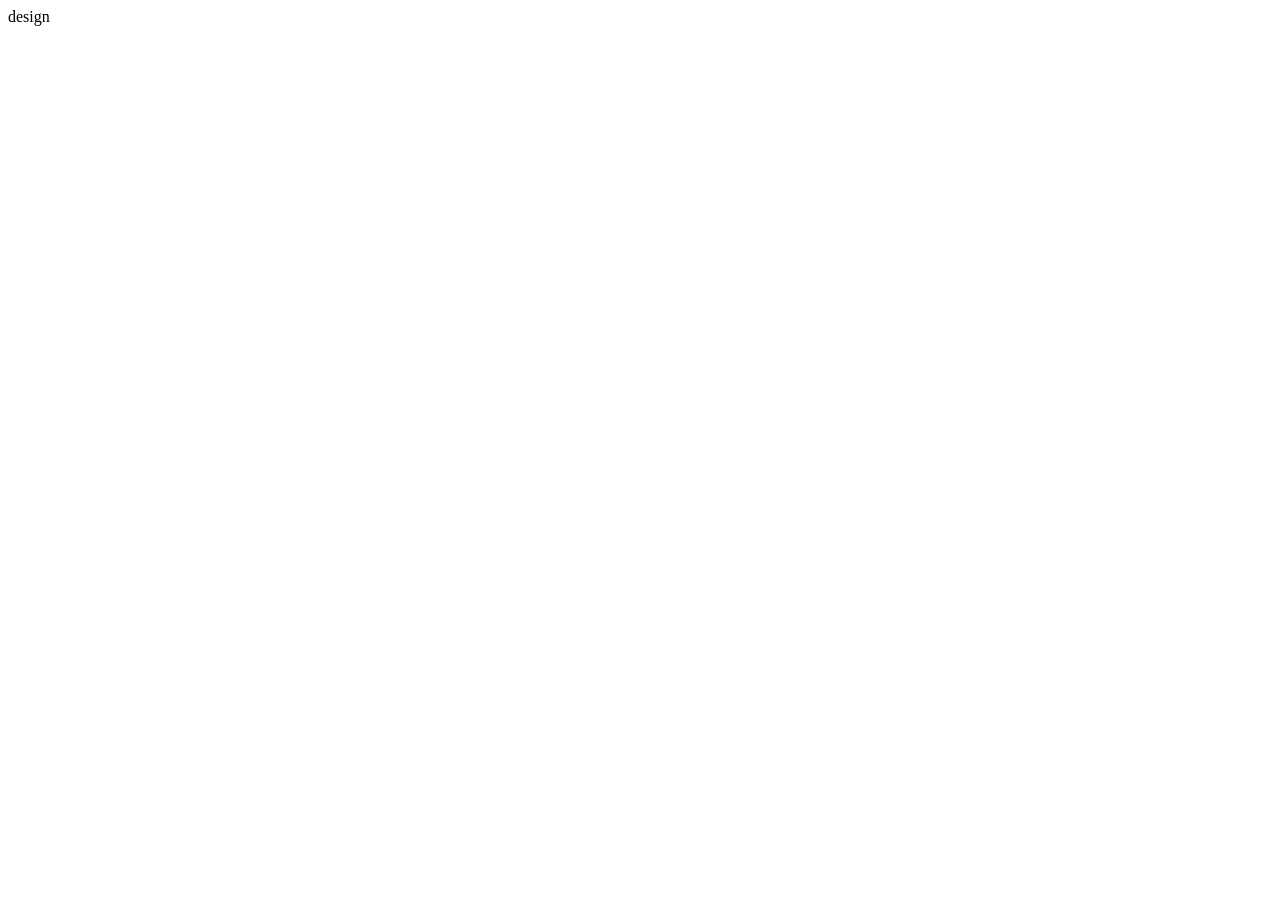
==== design.html @ 349ce14a "Progress" ====
<!DOCTYPE html>
<html lang="en">
<head>
    <meta charset="UTF-8">
    <meta name="viewport" content="width=device-width, initial-scale=1.0">
    <title>Document</title>
</head>
<body>
    design
</body>
</html>
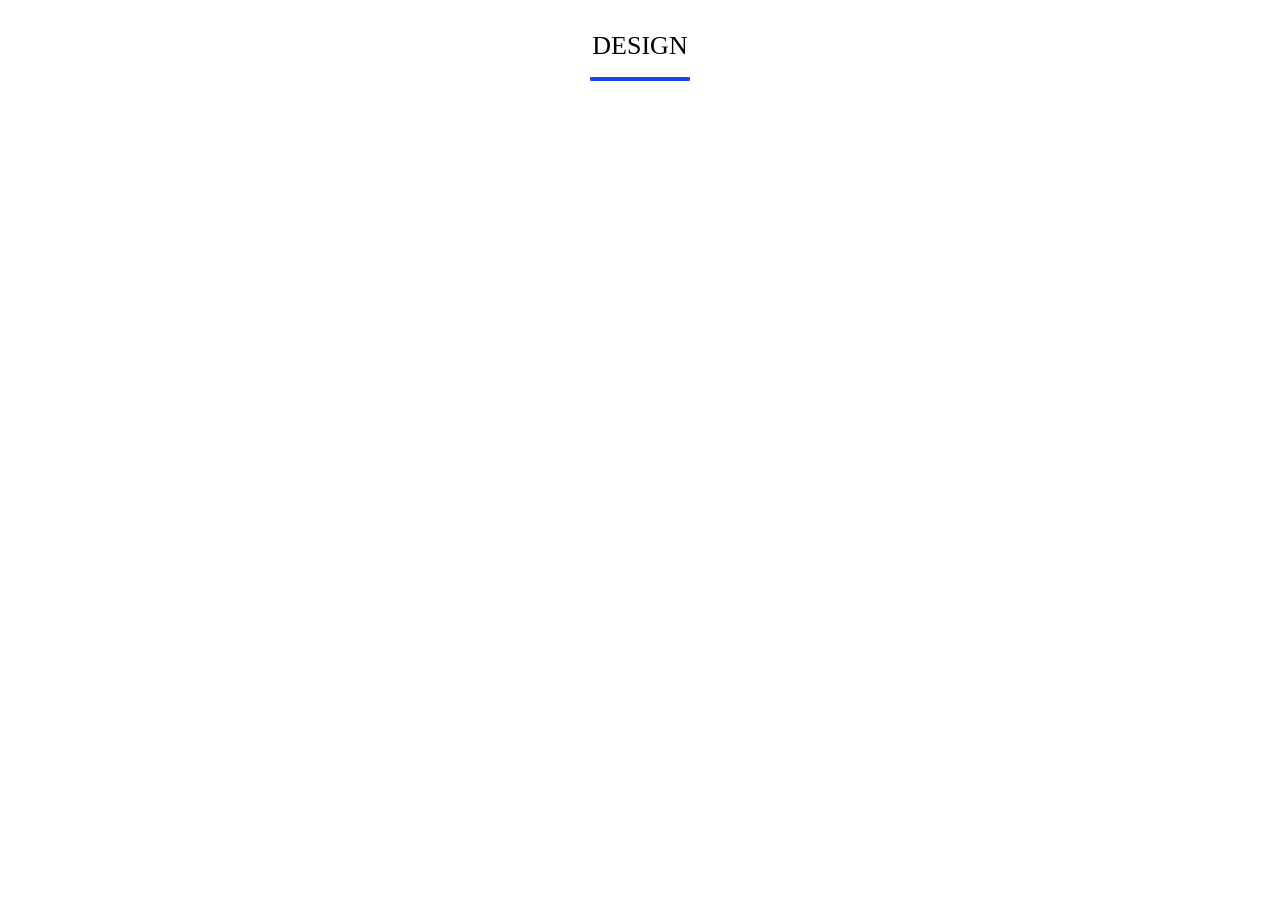
==== commit 1ec10c17: "design" ====
--- a/design.html
+++ b/design.html
@@ -3,9 +3,13 @@
 <head>
     <meta charset="UTF-8">
     <meta name="viewport" content="width=device-width, initial-scale=1.0">
-    <title>Document</title>
+    <link rel="shortcut icon" href="images/favicon.png" type="image/x-icon">
+    <link rel="stylesheet" href="css/style.css">
+    <title>Graphics Design</title>
 </head>
 <body>
-    design
+    <div class="container-fluid">
+       <h2 class="h2">Design</h2> 
+    </div>
 </body>
 </html>
--- a/css/style.css
+++ b/css/style.css
@@ -0,0 +1,333 @@
+/* External CSS  */
+@import url(/css/vendor/slider.css);
+@import url(/css/vendor/bootstrap-icons.css);
+@import url("https://cdn.jsdelivr.net/npm/bootstrap-icons@1.3.0/font/bootstrap-icons.css");
+@import url("https://cdn.jsdelivr.net/npm/mdb-ui-kit/css/mdb.min.css");
+@import url("https://fonts.cdnfonts.com/css/black-sans");
+.lead {
+  color: #aaa;
+}
+
+.wrapper {
+  margin: 10vh;
+}
+
+.card {
+  border: none;
+  -webkit-transition: all 500ms cubic-bezier(0.19, 1, 0.22, 1);
+  transition: all 500ms cubic-bezier(0.19, 1, 0.22, 1);
+  overflow: hidden;
+  border-radius: 20px;
+  min-height: 450px;
+  -webkit-box-shadow: 0 0 12px 0 rgba(0, 0, 0, 0.2);
+          box-shadow: 0 0 12px 0 rgba(0, 0, 0, 0.2);
+}
+
+@media (max-width: 768px) {
+  .card {
+    min-height: 350px;
+  }
+}
+
+@media (max-width: 420px) {
+  .card {
+    min-height: 300px;
+  }
+}
+
+.card.card-has-bg {
+  -webkit-transition: all 500ms cubic-bezier(0.19, 1, 0.22, 1);
+  transition: all 500ms cubic-bezier(0.19, 1, 0.22, 1);
+  background-size: 120%;
+  background-repeat: no-repeat;
+  background-position: center center;
+}
+
+.card.card-has-bg:before {
+  content: '';
+  position: absolute;
+  top: 0;
+  right: 0;
+  bottom: 0;
+  left: 0;
+  background: inherit;
+  -webkit-filter: grayscale(1);
+  -moz-filter: grayscale(100%);
+  -ms-filter: grayscale(100%);
+  -o-filter: grayscale(100%);
+  filter: grayscale(100%);
+}
+
+.card.card-has-bg:hover {
+  -webkit-transform: scale(0.98);
+          transform: scale(0.98);
+  -webkit-box-shadow: 0 0 5px -2px rgba(0, 0, 0, 0.3);
+          box-shadow: 0 0 5px -2px rgba(0, 0, 0, 0.3);
+  background-size: 130%;
+  -webkit-transition: all 500ms cubic-bezier(0.19, 1, 0.22, 1);
+  transition: all 500ms cubic-bezier(0.19, 1, 0.22, 1);
+}
+
+.card.card-has-bg:hover .card-img-overlay {
+  -webkit-transition: all 800ms cubic-bezier(0.19, 1, 0.22, 1);
+  transition: all 800ms cubic-bezier(0.19, 1, 0.22, 1);
+  background: #ffba21;
+  background: -webkit-gradient(linear, left bottom, left top, from(rgba(255, 186, 33, 0.5)), to(#ffba21));
+  background: linear-gradient(0deg, rgba(255, 186, 33, 0.5) 0%, #ffba21 100%);
+}
+
+.card .card-footer {
+  background: none;
+  border-top: none;
+}
+
+.card .card-footer .media img {
+  border: solid 3px rgba(255, 255, 255, 0.3);
+}
+
+.card .card-title {
+  font-weight: 800;
+}
+
+.card .card-meta {
+  color: rgba(0, 0, 0, 0.3);
+  text-transform: uppercase;
+  font-weight: 500;
+  letter-spacing: 2px;
+}
+
+.card .card-body {
+  -webkit-transition: all 500ms cubic-bezier(0.19, 1, 0.22, 1);
+  transition: all 500ms cubic-bezier(0.19, 1, 0.22, 1);
+}
+
+.card:hover {
+  cursor: pointer;
+  -webkit-transition: all 800ms cubic-bezier(0.19, 1, 0.22, 1);
+  transition: all 800ms cubic-bezier(0.19, 1, 0.22, 1);
+}
+
+.card:hover .card-body {
+  margin-top: 30px;
+  -webkit-transition: all 800ms cubic-bezier(0.19, 1, 0.22, 1);
+  transition: all 800ms cubic-bezier(0.19, 1, 0.22, 1);
+}
+
+.card .card-img-overlay {
+  -webkit-transition: all 800ms cubic-bezier(0.19, 1, 0.22, 1);
+  transition: all 800ms cubic-bezier(0.19, 1, 0.22, 1);
+  background: #ffba21;
+  background: -webkit-gradient(linear, left bottom, left top, from(rgba(255, 186, 33, 0.378589)), to(#ffba21));
+  background: linear-gradient(0deg, rgba(255, 186, 33, 0.378589) 0%, #ffba21 100%);
+}
+
+h2 {
+  color: #000;
+  font-size: 26px;
+  font-weight: 300;
+  text-align: center;
+  text-transform: uppercase;
+  position: relative;
+  margin: 30px 0 70px;
+}
+
+h2::after {
+  content: "";
+  width: 100px;
+  position: absolute;
+  margin: 0 auto;
+  height: 4px;
+  border-radius: 1px;
+  background: #1c47e3;
+  left: 0;
+  right: 0;
+  bottom: -20px;
+}
+
+.carousel .carousel-item {
+  color: #999;
+  overflow: hidden;
+  min-height: 120px;
+  font-size: 13px;
+}
+
+.carousel .media img {
+  width: 80px;
+  height: 80px;
+  display: block;
+  border-radius: 50%;
+}
+
+.carousel .testimonial {
+  padding: 0 15px 0 60px;
+  position: relative;
+}
+
+.carousel .testimonial::before {
+  content: "\201C";
+  font-family: Arial,sans-serif;
+  color: #e2e2e2;
+  font-weight: bold;
+  font-size: 68px;
+  line-height: 54px;
+  position: absolute;
+  left: 15px;
+  top: 0;
+}
+
+.carousel .overview b {
+  text-transform: uppercase;
+  color: #1c47e3;
+}
+
+.carousel .carousel-indicators {
+  bottom: -40px;
+}
+
+.carousel-indicators li, .carousel-indicators li.active {
+  width: 20px;
+  height: 20px;
+  border-radius: 50%;
+  margin: 1px 3px;
+  -webkit-box-sizing: border-box;
+          box-sizing: border-box;
+}
+
+.carousel-indicators li {
+  background: #e2e2e2;
+  border: 4px solid #fff;
+}
+
+.carousel-indicators li li.active {
+  color: #fff;
+  background: #1c47e3;
+  border: 5px double;
+}
+
+* {
+  margin: 1px auto;
+  padding: 2px auto;
+  font-family: Black Sans;
+}
+
+/* fonts  */
+#space {
+  min-height: 50px;
+}
+
+.contacts {
+  min-height: 250px;
+  margin-top: 10%;
+  background: #05273A;
+}
+
+.float {
+  position: fixed;
+  width: 60px;
+  height: 60px;
+  bottom: 40px;
+  right: 40px;
+  background-color: #0C9;
+  color: #FFF;
+  border-radius: 50px;
+  text-align: center;
+  -webkit-box-shadow: 2px 2px 3px #999;
+          box-shadow: 2px 2px 3px #999;
+  -webkit-animation: 3s linear .1s colorIt;
+          animation: 3s linear .1s colorIt;
+}
+
+.float .my-float {
+  margin-top: 22px;
+  -webkit-transition-duration: 300ms;
+          transition-duration: 300ms;
+}
+
+.float .my-float:hover {
+  -webkit-transform: translateY(-15px);
+          transform: translateY(-15px);
+}
+
+.btn {
+  background: #05273A;
+}
+
+.btn:hover {
+  background: #FCB017;
+  border: none;
+}
+
+#about {
+  min-height: 300px;
+}
+
+.partners {
+  margin-top: 40px;
+  padding: 10px;
+}
+
+@-webkit-keyframes slideleft {
+  0% {
+    background-position: 385000px;
+  }
+  100% {
+    background-position: 0;
+  }
+}
+
+@keyframes slideleft {
+  0% {
+    background-position: 385000px;
+  }
+  100% {
+    background-position: 0;
+  }
+}
+
+.partners-img-container {
+  height: 100px;
+  width: 100%;
+  overflow: auto;
+}
+
+.partners-img-container::-webkit-scrollbar {
+  width: 0 !important;
+}
+
+/* hide scrollbar in Chrome */
+.partners-img-container {
+  scrollbar-width: none;
+}
+
+/* hide scrollbar in mozilla */
+.partners-img-container {
+  -ms-overflow-style: none;
+}
+
+/* hide scrollbar in IE */
+.partners-img-container .partners-img {
+  height: 100%;
+  width: 200%;
+  background: transparent url(/images/partners.png) repeat-x 50% 0;
+  -webkit-animation: slideleft 5000s linear infinite;
+  animation: slideleft 5000s linear infinite;
+  cursor: -webkit-grab;
+  cursor: grab;
+}
+
+.partners-img {
+  -webkit-filter: saturate(0);
+          filter: saturate(0);
+  opacity: .75;
+}
+
+.partners-img:hover {
+  -webkit-filter: saturate(1);
+          filter: saturate(1);
+  opacity: 1;
+}
+
+#footer {
+  margin-top: 50px;
+}
+/*# sourceMappingURL=style.css.map */
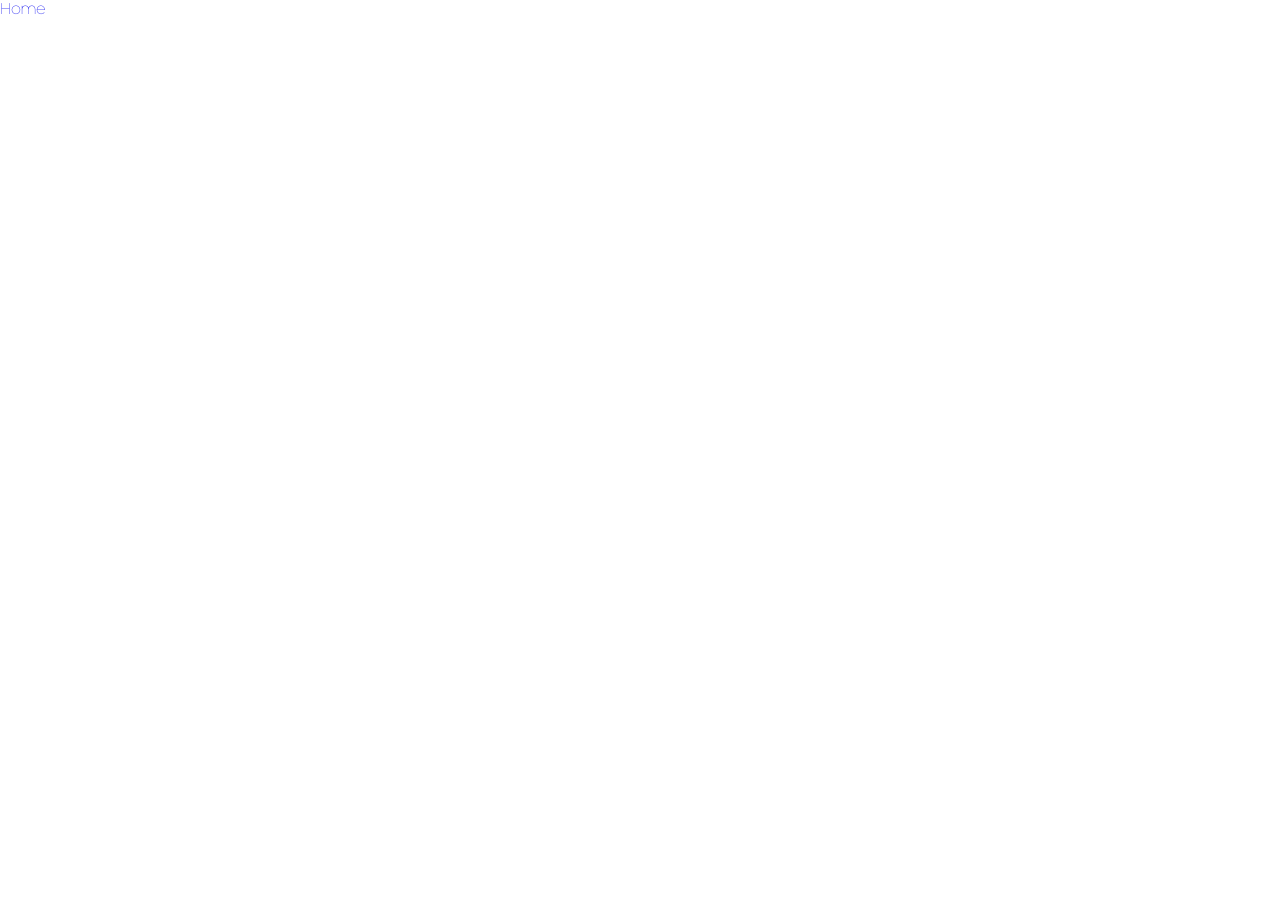
==== commit 4b9ece22: "cards update" ====
--- a/design.html
+++ b/design.html
@@ -9,7 +9,8 @@
 </head>
 <body>
     <div class="container-fluid">
-       <h2 class="h2">Design</h2> 
+       <h1></h1>
+       <a href="index.html"><i class="fas fa-home"></i> Home</a>
     </div>
 </body>
 </html>
--- a/css/style.css
+++ b/css/style.css
@@ -1,9 +1,158 @@
+@charset "UTF-8";
 /* External CSS  */
-@import url(/css/vendor/slider.css);
+@import url(/css/vendor/slider.scss);
 @import url(/css/vendor/bootstrap-icons.css);
 @import url("https://cdn.jsdelivr.net/npm/bootstrap-icons@1.3.0/font/bootstrap-icons.css");
 @import url("https://cdn.jsdelivr.net/npm/mdb-ui-kit/css/mdb.min.css");
-@import url("https://fonts.cdnfonts.com/css/black-sans");
+/* Scoped to the custom slider class */
+.custom-slider {
+  position: relative;
+  width: 80%; /* Custom width */
+  margin: 20px auto;
+  margin-top: 80px;
+  overflow: hidden;
+  border-radius: 15px; /* Rounded corners */
+  box-shadow: 0 4px 20px rgba(0, 0, 0, 0.1); /* Add subtle shadow */
+  background-color: #fff;
+}
+.custom-slider .slides {
+  display: flex;
+  transition: transform 1s ease-in-out;
+}
+
+.custom-slider .slide {
+  min-width: 100%;
+  box-sizing: border-box;
+  -o-object-fit: cover;
+     object-fit: cover;
+  padding: 0;
+  margin: 0;
+}
+
+.custom-slider .slide img {
+  width: 100%;
+  height: 100%;
+  -o-object-fit: cover;
+     object-fit: cover;
+  display: block;
+  border-radius: inherit;
+}
+
+.custom-slider .indicators {
+  position: absolute;
+  bottom: 10px;
+  left: 50%;
+  transform: translateX(-50%);
+  display: flex;
+  gap: 5px;
+}
+
+.custom-slider .indicator {
+  width: 10px;
+  height: 10px;
+  background-color: rgba(255, 255, 255, 0.5);
+  border-radius: 50%;
+  cursor: pointer;
+  transition: background-color 0.3s ease;
+}
+
+.custom-slider .indicator.active {
+  background-color: rgb(255, 255, 255);
+}
+
+/* Scoped Navbar Styles */
+.custom-navbar {
+  position: fixed;
+  top: 0;
+  width: 100%;
+  height: 60px;
+  background-color: rgba(255, 255, 255, 0.8);
+  -webkit-backdrop-filter: blur(20px);
+          backdrop-filter: blur(20px);
+  box-shadow: 0 2px 10px rgba(0, 0, 0, 0.1);
+  display: flex;
+  justify-content: center;
+  align-items: center;
+  z-index: 1000;
+}
+.custom-navbar .custom-navbar-container {
+  width: 90%;
+  max-width: 1200px;
+  display: flex;
+  justify-content: space-between;
+  align-items: center;
+}
+
+.custom-menu-toggle {
+  display: none;
+  font-size: 1.5em;
+  cursor: pointer;
+  color: #333;
+}
+
+.custom-nav-links {
+  list-style: none;
+  display: flex;
+  gap: 20px;
+  margin: 0;
+  padding: 0;
+}
+
+.custom-nav-links li a {
+  text-decoration: none;
+  color: #333;
+  font-weight: 500;
+  transition: color 0.3s ease;
+}
+.custom-nav-links li a:hover {
+  color: #25d366;
+}
+
+/* Mobile Menu */
+@media (max-width: 768px) {
+  .custom-menu-toggle {
+    display: block;
+  }
+  .custom-nav-links {
+    display: none;
+    flex-direction: column;
+    position: absolute;
+    top: 60px;
+    right: 0;
+    background: rgba(255, 255, 255, 0.95);
+    box-shadow: 0 4px 10px rgba(0, 0, 0, 0.1);
+    padding: 10px 20px;
+    width: 200px;
+    border-radius: 0 0 10px 10px;
+  }
+  .custom-nav-links.active {
+    display: flex;
+  }
+}
+/* WhatsApp Button */
+.custom-whatsapp-button {
+  display: flex;
+  align-items: center;
+  justify-content: center;
+  width: 40px;
+  height: 40px;
+  background-color: #25d366;
+  border-radius: 50%;
+  box-shadow: 0 4px 10px rgba(0, 0, 0, 0.1);
+  transition: transform 0.3s ease, box-shadow 0.3s ease;
+  margin-left: 20px;
+}
+
+.custom-whatsapp-button:hover {
+  transform: scale(1.1);
+  box-shadow: 0 6px 15px rgba(0, 0, 0, 0.2);
+}
+
+.custom-whatsapp-button img {
+  width: 20px;
+  height: 20px;
+}
+
 .lead {
   color: #aaa;
 }
@@ -14,111 +163,83 @@
 
 .card {
   border: none;
-  -webkit-transition: all 500ms cubic-bezier(0.19, 1, 0.22, 1);
   transition: all 500ms cubic-bezier(0.19, 1, 0.22, 1);
   overflow: hidden;
   border-radius: 20px;
   min-height: 450px;
-  -webkit-box-shadow: 0 0 12px 0 rgba(0, 0, 0, 0.2);
-          box-shadow: 0 0 12px 0 rgba(0, 0, 0, 0.2);
-}
-
+  box-shadow: 0 0 12px 0 rgba(0, 0, 0, 0.2);
+}
 @media (max-width: 768px) {
   .card {
     min-height: 350px;
   }
 }
-
 @media (max-width: 420px) {
   .card {
     min-height: 300px;
   }
 }
-
 .card.card-has-bg {
-  -webkit-transition: all 500ms cubic-bezier(0.19, 1, 0.22, 1);
   transition: all 500ms cubic-bezier(0.19, 1, 0.22, 1);
   background-size: 120%;
   background-repeat: no-repeat;
   background-position: center center;
 }
-
 .card.card-has-bg:before {
-  content: '';
+  content: "";
   position: absolute;
   top: 0;
   right: 0;
   bottom: 0;
   left: 0;
   background: inherit;
-  -webkit-filter: grayscale(1);
   -moz-filter: grayscale(100%);
   -ms-filter: grayscale(100%);
   -o-filter: grayscale(100%);
   filter: grayscale(100%);
 }
-
 .card.card-has-bg:hover {
-  -webkit-transform: scale(0.98);
-          transform: scale(0.98);
-  -webkit-box-shadow: 0 0 5px -2px rgba(0, 0, 0, 0.3);
-          box-shadow: 0 0 5px -2px rgba(0, 0, 0, 0.3);
+  transform: scale(0.98);
+  box-shadow: 0 0 5px -2px rgba(0, 0, 0, 0.3);
   background-size: 130%;
-  -webkit-transition: all 500ms cubic-bezier(0.19, 1, 0.22, 1);
   transition: all 500ms cubic-bezier(0.19, 1, 0.22, 1);
 }
-
 .card.card-has-bg:hover .card-img-overlay {
-  -webkit-transition: all 800ms cubic-bezier(0.19, 1, 0.22, 1);
   transition: all 800ms cubic-bezier(0.19, 1, 0.22, 1);
-  background: #ffba21;
-  background: -webkit-gradient(linear, left bottom, left top, from(rgba(255, 186, 33, 0.5)), to(#ffba21));
-  background: linear-gradient(0deg, rgba(255, 186, 33, 0.5) 0%, #ffba21 100%);
-}
-
+  background: rgb(255, 186, 33);
+  background: linear-gradient(0deg, rgba(255, 186, 33, 0.5) 0%, rgb(255, 186, 33) 100%);
+}
 .card .card-footer {
   background: none;
   border-top: none;
 }
-
 .card .card-footer .media img {
   border: solid 3px rgba(255, 255, 255, 0.3);
 }
-
 .card .card-title {
   font-weight: 800;
 }
-
 .card .card-meta {
   color: rgba(0, 0, 0, 0.3);
   text-transform: uppercase;
   font-weight: 500;
   letter-spacing: 2px;
 }
-
 .card .card-body {
-  -webkit-transition: all 500ms cubic-bezier(0.19, 1, 0.22, 1);
   transition: all 500ms cubic-bezier(0.19, 1, 0.22, 1);
 }
-
 .card:hover {
   cursor: pointer;
-  -webkit-transition: all 800ms cubic-bezier(0.19, 1, 0.22, 1);
   transition: all 800ms cubic-bezier(0.19, 1, 0.22, 1);
 }
-
 .card:hover .card-body {
   margin-top: 30px;
-  -webkit-transition: all 800ms cubic-bezier(0.19, 1, 0.22, 1);
   transition: all 800ms cubic-bezier(0.19, 1, 0.22, 1);
 }
-
 .card .card-img-overlay {
-  -webkit-transition: all 800ms cubic-bezier(0.19, 1, 0.22, 1);
   transition: all 800ms cubic-bezier(0.19, 1, 0.22, 1);
-  background: #ffba21;
-  background: -webkit-gradient(linear, left bottom, left top, from(rgba(255, 186, 33, 0.378589)), to(#ffba21));
-  background: linear-gradient(0deg, rgba(255, 186, 33, 0.378589) 0%, #ffba21 100%);
+  background: rgb(255, 186, 33);
+  background: linear-gradient(0deg, rgba(255, 186, 33, 0.3785889356) 0%, rgb(255, 186, 33) 100%);
 }
 
 h2 {
@@ -164,8 +285,8 @@
 }
 
 .carousel .testimonial::before {
-  content: "\201C";
-  font-family: Arial,sans-serif;
+  content: "“";
+  font-family: Arial, sans-serif;
   color: #e2e2e2;
   font-weight: bold;
   font-size: 68px;
@@ -189,28 +310,468 @@
   height: 20px;
   border-radius: 50%;
   margin: 1px 3px;
-  -webkit-box-sizing: border-box;
-          box-sizing: border-box;
+  box-sizing: border-box;
 }
 
 .carousel-indicators li {
   background: #e2e2e2;
   border: 4px solid #fff;
 }
-
 .carousel-indicators li li.active {
   color: #fff;
   background: #1c47e3;
   border: 5px double;
 }
 
+/* This pen */
+.dark {
+  background: #110f16;
+}
+
+.light {
+  background: #f3f5f7;
+}
+
+a, a:hover {
+  text-decoration: none;
+  transition: color 0.3s ease-in-out;
+}
+
+#pageHeaderTitle {
+  margin: 2rem 0;
+  text-transform: uppercase;
+  text-align: center;
+  font-size: 2.5rem;
+}
+
+/* Cards */
+.postcard {
+  flex-wrap: wrap;
+  display: flex;
+  box-shadow: 0 4px 21px -12px rgba(0, 0, 0, 0.66);
+  border-radius: 10px;
+  margin: 0 0 2rem 0;
+  overflow: hidden;
+  position: relative;
+  color: #ffffff;
+}
+.postcard.dark {
+  background-color: #18151f;
+}
+.postcard.light {
+  background-color: #e1e5ea;
+}
+.postcard .t-dark {
+  color: #18151f;
+}
+.postcard a {
+  color: inherit;
+}
+.postcard h1, .postcard .h1 {
+  margin-bottom: 0.5rem;
+  font-weight: 500;
+  line-height: 1.2;
+}
+.postcard .small {
+  font-size: 80%;
+}
+.postcard .postcard__title {
+  font-size: 1.75rem;
+}
+.postcard .postcard__img {
+  max-height: 180px;
+  width: 100%;
+  -o-object-fit: cover;
+     object-fit: cover;
+  position: relative;
+}
+.postcard .postcard__img_link {
+  display: contents;
+}
+.postcard .postcard__bar {
+  width: 50px;
+  height: 10px;
+  margin: 10px 0;
+  border-radius: 5px;
+  background-color: #424242;
+  transition: width 0.2s ease;
+}
+.postcard .postcard__text {
+  padding: 1.5rem;
+  position: relative;
+  display: flex;
+  flex-direction: column;
+}
+.postcard .postcard__preview-txt {
+  overflow: hidden;
+  text-overflow: ellipsis;
+  text-align: justify;
+  height: 100%;
+}
+.postcard .postcard__tagbox {
+  display: flex;
+  flex-flow: row wrap;
+  font-size: 14px;
+  margin: 20px 0 0 0;
+  padding: 0;
+  justify-content: center;
+}
+.postcard .postcard__tagbox .tag__item {
+  display: inline-block;
+  background: rgba(83, 83, 83, 0.4);
+  border-radius: 3px;
+  padding: 2.5px 10px;
+  margin: 0 5px 5px 0;
+  cursor: default;
+  -webkit-user-select: none;
+     -moz-user-select: none;
+          user-select: none;
+  transition: background-color 0.3s;
+}
+.postcard .postcard__tagbox .tag__item:hover {
+  background: rgba(83, 83, 83, 0.8);
+}
+.postcard:before {
+  content: "";
+  position: absolute;
+  top: 0;
+  right: 0;
+  bottom: 0;
+  left: 0;
+  background-image: linear-gradient(-70deg, #424242, transparent 50%);
+  opacity: 1;
+  border-radius: 10px;
+}
+.postcard:hover .postcard__bar {
+  width: 100px;
+}
+
+@media screen and (min-width: 769px) {
+  .postcard {
+    flex-wrap: inherit;
+  }
+  .postcard .postcard__title {
+    font-size: 2rem;
+  }
+  .postcard .postcard__tagbox {
+    justify-content: start;
+  }
+  .postcard .postcard__img {
+    max-width: 300px;
+    max-height: 100%;
+    transition: transform 0.3s ease;
+  }
+  .postcard .postcard__text {
+    padding: 3rem;
+    width: 100%;
+  }
+  .postcard .media.postcard__text:before {
+    content: "";
+    position: absolute;
+    display: block;
+    background: #18151f;
+    top: -20%;
+    height: 130%;
+    width: 55px;
+  }
+  .postcard:hover .postcard__img {
+    transform: scale(1.1);
+  }
+  .postcard:nth-child(2n+1) {
+    flex-direction: row;
+  }
+  .postcard:nth-child(2n+0) {
+    flex-direction: row-reverse;
+  }
+  .postcard:nth-child(2n+1) .postcard__text::before {
+    left: -12px !important;
+    transform: rotate(4deg);
+  }
+  .postcard:nth-child(2n+0) .postcard__text::before {
+    right: -12px !important;
+    transform: rotate(-4deg);
+  }
+}
+@media screen and (min-width: 1024px) {
+  .postcard__text {
+    padding: 2rem 3.5rem;
+  }
+  .postcard__text:before {
+    content: "";
+    position: absolute;
+    display: block;
+    top: -20%;
+    height: 130%;
+    width: 55px;
+  }
+  .postcard.dark .postcard__text:before {
+    background: #18151f;
+  }
+  .postcard.light .postcard__text:before {
+    background: #e1e5ea;
+  }
+}
+/* COLORS */
+.postcard .postcard__tagbox .green.play:hover {
+  background: #79dd09;
+  color: black;
+}
+
+.green .postcard__title:hover {
+  color: #79dd09;
+}
+
+.green .postcard__bar {
+  background-color: #79dd09;
+}
+
+.green::before {
+  background-image: linear-gradient(-30deg, rgba(121, 221, 9, 0.1), transparent 50%);
+}
+
+.green:nth-child(2n)::before {
+  background-image: linear-gradient(30deg, rgba(121, 221, 9, 0.1), transparent 50%);
+}
+
+.postcard .postcard__tagbox .blue.play:hover {
+  background: #0076bd;
+}
+
+.blue .postcard__title:hover {
+  color: #0076bd;
+}
+
+.blue .postcard__bar {
+  background-color: #0076bd;
+}
+
+.blue::before {
+  background-image: linear-gradient(-30deg, rgba(0, 118, 189, 0.1), transparent 50%);
+}
+
+.blue:nth-child(2n)::before {
+  background-image: linear-gradient(30deg, rgba(0, 118, 189, 0.1), transparent 50%);
+}
+
+.postcard .postcard__tagbox .red.play:hover {
+  background: #bd150b;
+}
+
+.red .postcard__title:hover {
+  color: #bd150b;
+}
+
+.red .postcard__bar {
+  background-color: #bd150b;
+}
+
+.red::before {
+  background-image: linear-gradient(-30deg, rgba(189, 21, 11, 0.1), transparent 50%);
+}
+
+.red:nth-child(2n)::before {
+  background-image: linear-gradient(30deg, rgba(189, 21, 11, 0.1), transparent 50%);
+}
+
+.postcard .postcard__tagbox .yellow.play:hover {
+  background: #bdbb49;
+  color: black;
+}
+
+.yellow .postcard__title:hover {
+  color: #bdbb49;
+}
+
+.yellow .postcard__bar {
+  background-color: #bdbb49;
+}
+
+.yellow::before {
+  background-image: linear-gradient(-30deg, rgba(189, 187, 73, 0.1), transparent 50%);
+}
+
+.yellow:nth-child(2n)::before {
+  background-image: linear-gradient(30deg, rgba(189, 187, 73, 0.1), transparent 50%);
+}
+
+@media screen and (min-width: 769px) {
+  .green::before {
+    background-image: linear-gradient(-80deg, rgba(121, 221, 9, 0.1), transparent 50%);
+  }
+  .green:nth-child(2n)::before {
+    background-image: linear-gradient(80deg, rgba(121, 221, 9, 0.1), transparent 50%);
+  }
+  .blue::before {
+    background-image: linear-gradient(-80deg, rgba(0, 118, 189, 0.1), transparent 50%);
+  }
+  .blue:nth-child(2n)::before {
+    background-image: linear-gradient(80deg, rgba(0, 118, 189, 0.1), transparent 50%);
+  }
+  .red::before {
+    background-image: linear-gradient(-80deg, rgba(189, 21, 11, 0.1), transparent 50%);
+  }
+  .red:nth-child(2n)::before {
+    background-image: linear-gradient(80deg, rgba(189, 21, 11, 0.1), transparent 50%);
+  }
+  .yellow::before {
+    background-image: linear-gradient(-80deg, rgba(189, 187, 73, 0.1), transparent 50%);
+  }
+  .yellow:nth-child(2n)::before {
+    background-image: linear-gradient(80deg, rgba(189, 187, 73, 0.1), transparent 50%);
+  }
+}
+/* From Uiverse.io by barisdogansutcu */
+buttn {
+  display: flex;
+  align-items: center;
+  justify-content: center;
+  gap: 10px;
+  padding: 0 10px;
+  color: white;
+  text-shadow: 2px 2px rgb(116, 116, 116);
+  text-transform: uppercase;
+  cursor: pointer;
+  border: solid 2px #FCB017;
+  letter-spacing: 1px;
+  font-weight: 600;
+  font-size: 17px;
+  background-color: #FCB017;
+  border-radius: 50px;
+  position: relative;
+  overflow: hidden;
+  transition: all 0.5s ease;
+}
+
+buttn:active {
+  transform: scale(0.9);
+  transition: all 100ms ease;
+}
+
+buttn svg {
+  transition: all 0.5s ease;
+  z-index: 2;
+}
+
+.play {
+  transition: all 0.5s ease;
+  transition-delay: 300ms;
+}
+
+buttn:hover svg {
+  transform: scale(3) translate(50%);
+}
+
+.now {
+  position: absolute;
+  left: 0;
+  transform: translateX(-100%);
+  transition: all 0.5s ease;
+  z-index: 2;
+}
+
+buttn:hover .now {
+  transform: translateX(10px);
+  transition-delay: 300ms;
+}
+
+buttn:hover .play {
+  transform: translateX(200%);
+  transition-delay: 300ms;
+}
+
+.faqcontainer {
+  position: absolute; /* or fixed */
+  top: 50%;
+  left: 50%;
+  transform: translate(-50%, -50%);
+  background-color: white;
+  border-radius: 10px;
+  padding: 20px;
+  max-width: 600px;
+  min-height: 300px;
+  box-shadow: 5px 5px 2cap #888888;
+  transition-delay: 1400ms;
+}
+
+.faqcontainer img {
+  margin-right: 20px;
+}
+
+.question {
+  font-family: WorkSans-SemiBold;
+  padding: 20px;
+  font-size: 20px;
+  border-bottom: 0.5px solid wheat;
+  padding-bottom: 20px;
+}
+
+.question details summary {
+  list-style: none;
+  cursor: pointer;
+  padding: 7px;
+}
+
+.question details summary img {
+  float: right;
+}
+
+.question p {
+  font-family: WorkSans-Regular;
+  font-size: 17px;
+  color: #767676;
+}
+
+.attribution {
+  position: absolute;
+  bottom: 5%;
+}
+
+@font-face {
+  font-family: "Black Sans";
+  src: url("../css/vendor/fonts/black-sans-bold.otf") format("opentype");
+  font-weight: bold;
+}
+@font-face {
+  font-family: "Black Sans Condensed";
+  src: url("../css/vendor/fonts/black-sans-condensed-bold-.otf") format("opentype");
+  font-weight: bold;
+}
+@font-face {
+  font-family: "Black Sans Condensed";
+  src: url("../css/vendor/fonts/black-sans-condensed-medium.otf") format("opentype");
+  font-weight: 500;
+}
+@font-face {
+  font-family: "Black Sans Light";
+  src: url("../css/vendor/fonts/black-sans-light.otf") format("opentype");
+  font-weight: 300;
+}
+@font-face {
+  font-family: "Black Sans";
+  src: url("../css/vendor/fonts/black-sans-semi-bold.otf") format("opentype");
+  font-weight: 600;
+}
+@font-face {
+  font-family: "Black Sans";
+  src: url("../css/vendor/fonts/black-sans-thin.otf") format("opentype");
+  font-weight: 100;
+}
+h1 {
+  font-family: "Black Sans", sans-serif;
+}
+
+.bg-dark {
+  background: #1F4F60 !important;
+}
+
 * {
-  margin: 1px auto;
-  padding: 2px auto;
-  font-family: Black Sans;
-}
-
-/* fonts  */
+  margin: 0px auto;
+  padding: 0px auto;
+  font-family: "Black Sans";
+  scroll-behavior: smooth;
+  text-rendering: optimizeLegibility;
+}
+
 #space {
   min-height: 50px;
 }
@@ -227,34 +788,50 @@
   height: 60px;
   bottom: 40px;
   right: 40px;
-  background-color: #0C9;
+  background-color: #FCB017;
   color: #FFF;
   border-radius: 50px;
   text-align: center;
-  -webkit-box-shadow: 2px 2px 3px #999;
-          box-shadow: 2px 2px 3px #999;
-  -webkit-animation: 3s linear .1s colorIt;
-          animation: 3s linear .1s colorIt;
-}
-
+  box-shadow: 2px 2px 3px rgba(153, 153, 153, 0);
+  animation: 3s linear 0.1s colorIt;
+}
 .float .my-float {
   margin-top: 22px;
-  -webkit-transition-duration: 300ms;
-          transition-duration: 300ms;
-}
-
+  transition-duration: 300ms;
+}
 .float .my-float:hover {
-  -webkit-transform: translateY(-15px);
-          transform: translateY(-15px);
-}
-
-.btn {
-  background: #05273A;
-}
-
-.btn:hover {
-  background: #FCB017;
-  border: none;
+  transform: translateY(-15px);
+}
+
+.dropdown {
+  position: relative;
+  display: inline-block;
+}
+
+.dropdown-content {
+  display: none;
+  position: absolute;
+  background-color: #f1f1f1;
+  min-width: 160px;
+  box-shadow: 0px 8px 16px 0px rgba(0, 0, 0, 0.2);
+  z-index: 1;
+  border-radius: 5px;
+}
+
+.dropdown-content a {
+  color: black;
+  padding: 12px 16px;
+  text-decoration: none;
+  display: block;
+  border-radius: 5px;
+}
+
+.dropdown-content a:hover {
+  background-color: #ddd;
+}
+
+.dropdown:hover .dropdown-content {
+  display: block;
 }
 
 #about {
@@ -265,16 +842,6 @@
   margin-top: 40px;
   padding: 10px;
 }
-
-@-webkit-keyframes slideleft {
-  0% {
-    background-position: 385000px;
-  }
-  100% {
-    background-position: 0;
-  }
-}
-
 @keyframes slideleft {
   0% {
     background-position: 385000px;
@@ -283,7 +850,6 @@
     background-position: 0;
   }
 }
-
 .partners-img-container {
   height: 100px;
   width: 100%;
@@ -292,42 +858,30 @@
 
 .partners-img-container::-webkit-scrollbar {
   width: 0 !important;
-}
-
-/* hide scrollbar in Chrome */
+} /* hide scrollbar in Chrome */
 .partners-img-container {
   scrollbar-width: none;
-}
-
-/* hide scrollbar in mozilla */
+} /* hide scrollbar in mozilla */
 .partners-img-container {
   -ms-overflow-style: none;
-}
-
-/* hide scrollbar in IE */
+} /* hide scrollbar in IE */
 .partners-img-container .partners-img {
   height: 100%;
   width: 200%;
   background: transparent url(/images/partners.png) repeat-x 50% 0;
-  -webkit-animation: slideleft 5000s linear infinite;
   animation: slideleft 5000s linear infinite;
-  cursor: -webkit-grab;
   cursor: grab;
 }
 
 .partners-img {
-  -webkit-filter: saturate(0);
-          filter: saturate(0);
-  opacity: .75;
-}
-
+  filter: saturate(0);
+  opacity: 0.75;
+}
 .partners-img:hover {
-  -webkit-filter: saturate(1);
-          filter: saturate(1);
+  filter: saturate(1);
   opacity: 1;
 }
 
 #footer {
   margin-top: 50px;
-}
-/*# sourceMappingURL=style.css.map */+}/*# sourceMappingURL=style.css.map */
